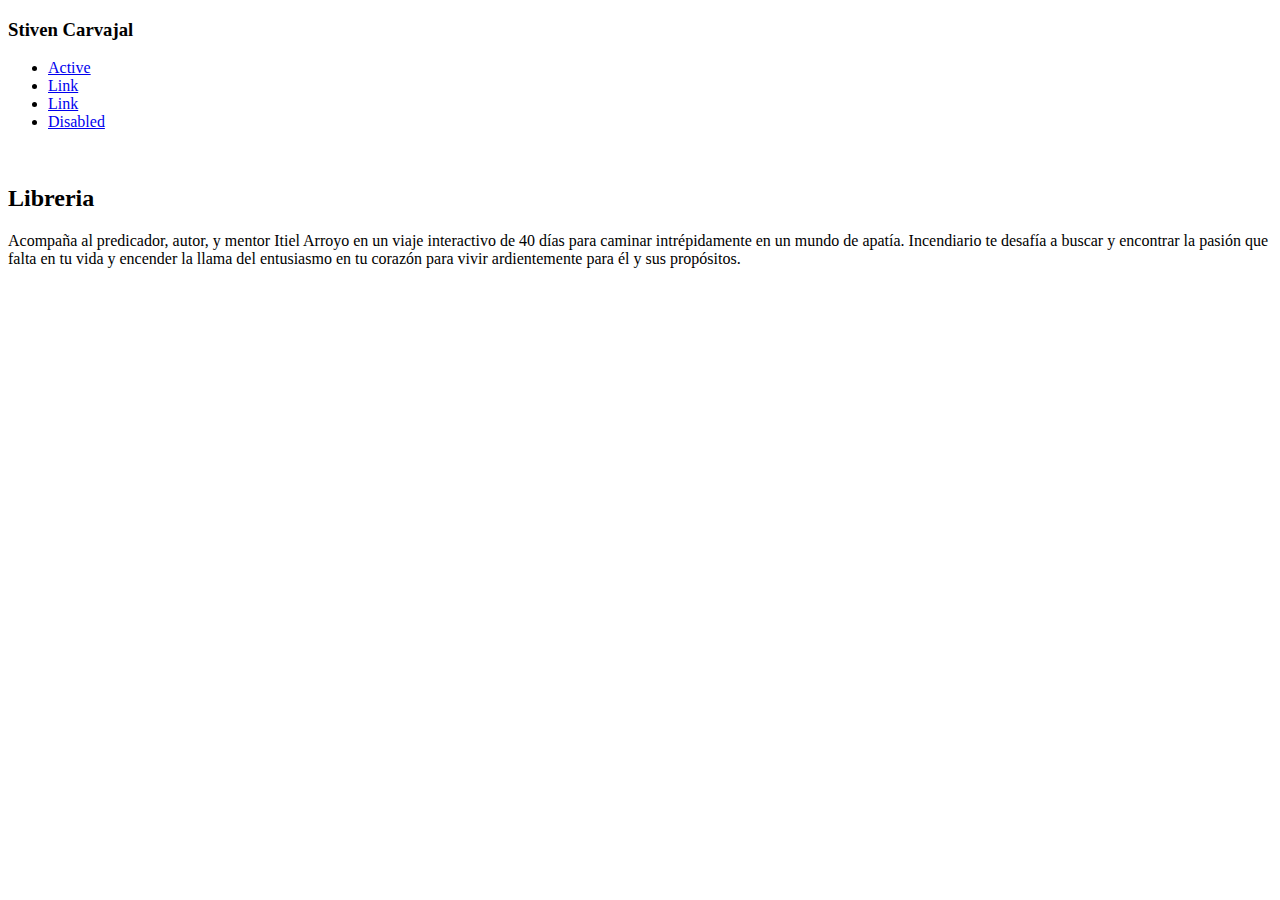
==== Bootstrap5/index.html @ 5bd0c49b "bootstrap" ====
<!DOCTYPE html>
<html lang="en">
<head>
    <meta charset="UTF-8">
    <meta http-equiv="X-UA-Compatible" content="IE=edge">
    <meta name="viewport" content="width=device-width, initial-scale=1.0">
    <link href="https://cdn.jsdelivr.net/npm/bootstrap@5.0.2/dist/css/bootstrap.min.css" rel="stylesheet" integrity="sha384-EVSTQN3/azprG1Anm3QDgpJLIm9Nao0Yz1ztcQTwFspd3yD65VohhpuuCOmLASjC" crossorigin="anonymous">
    <script src="https://cdn.jsdelivr.net/npm/bootstrap@5.0.2/dist/js/bootstrap.bundle.min.js" integrity="sha384-MrcW6ZMFYlzcLA8Nl+NtUVF0sA7MsXsP1UyJoMp4YLEuNSfAP+JcXn/tWtIaxVXM" crossorigin="anonymous" async></script>
    <link rel="stylesheet" href="style.css">


    <title>Document</title>
</head>
<body>
   <div class="">

    <header class="d-flex justify-content-between">
        <h3>Stiven Carvajal</h3>
        <div class="d-flex justify-content-between">
            <ul class="nav justify-content-end">
                <li class="nav-item">
                  <a class="nav-link active" aria-current="page" href="#">Active</a>
                </li>
                <li class="nav-item">
                  <a class="nav-link" href="#">Link</a>
                </li>
                <li class="nav-item">
                  <a class="nav-link" href="#">Link</a>
                </li>
                <li class="nav-item">
                  <a class="nav-link disabled" href="#" tabindex="-1" aria-disabled="true">Disabled</a>
                </li>
              </ul>
        </div>
    </header>
    <div class="row">
        <div class="col-12 col-md-6 bg-primary d-flex justify-content-center">
            <img class= "w-25   " src="https://static.clccolombia.com/_CLCColombia/images/products/original/40567.jpg" alt="" srcset="">
        </div>
        <div class="col-12 col-md-6 bg-danger">
            <h2>Libreria</h2>
            <p>     
                Acompaña al predicador, autor, y mentor Itiel Arroyo en un viaje interactivo de 40 días para caminar intrépidamente en un mundo de apatía. 
                Incendiario te desafía a buscar y encontrar la pasión que falta en tu vida y encender la llama del entusiasmo en tu corazón para vivir 
                ardientemente para él y sus propósitos. </p>
                <img src="https://http2.mlstatic.com/D_NQ_NP_691169-MCO43775903574_102020-O.jpg" class="rounded-circle w-25" alt="" srcset="">
            </div>
    </div>
    
   </div>
</body>
</html>
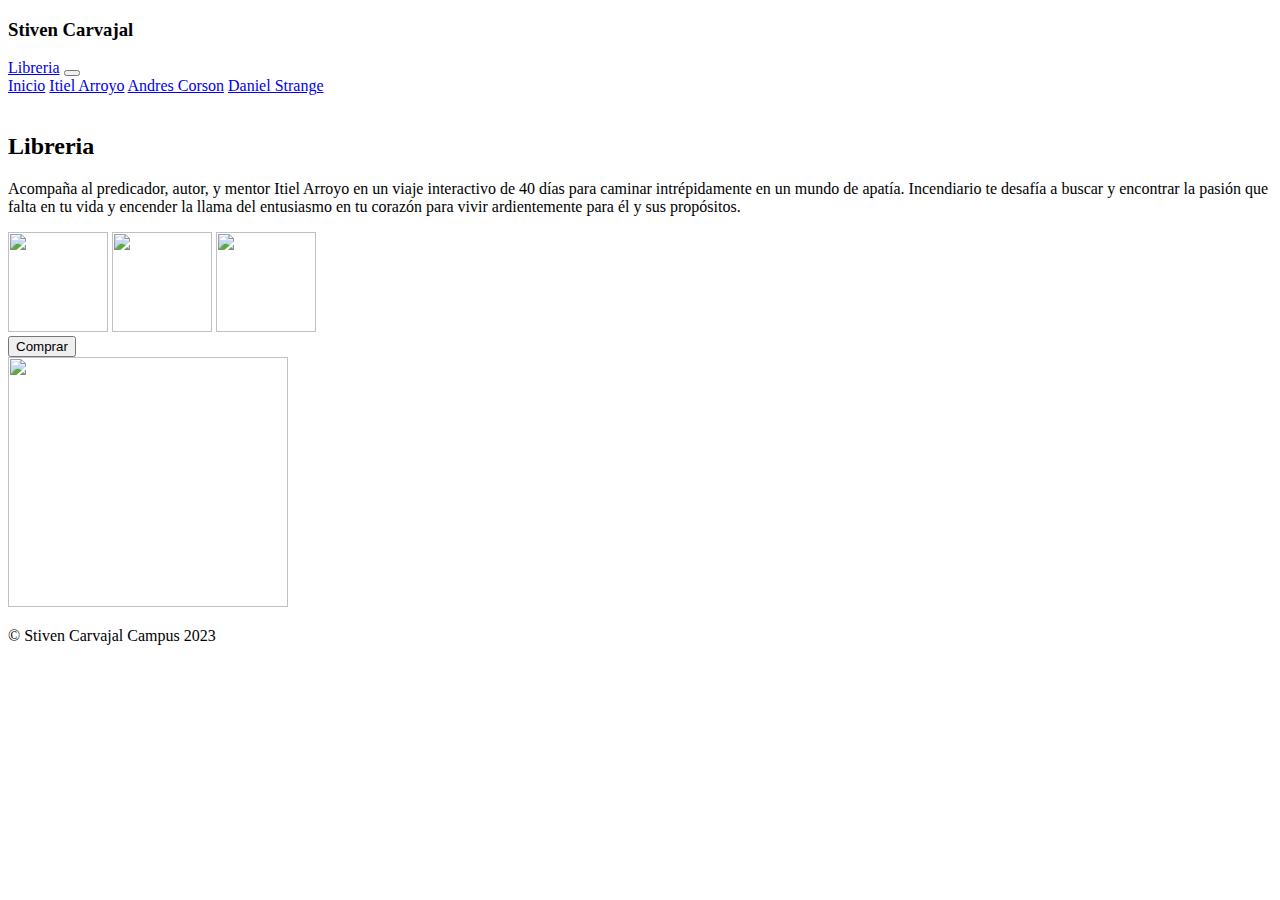
==== commit 2a283077: "bootstrapfull" ====
--- a/Bootstrap5/index.html
+++ b/Bootstrap5/index.html
@@ -1,52 +1,92 @@
 <!DOCTYPE html>
 <html lang="en">
+
 <head>
-    <meta charset="UTF-8">
-    <meta http-equiv="X-UA-Compatible" content="IE=edge">
-    <meta name="viewport" content="width=device-width, initial-scale=1.0">
-    <link href="https://cdn.jsdelivr.net/npm/bootstrap@5.0.2/dist/css/bootstrap.min.css" rel="stylesheet" integrity="sha384-EVSTQN3/azprG1Anm3QDgpJLIm9Nao0Yz1ztcQTwFspd3yD65VohhpuuCOmLASjC" crossorigin="anonymous">
-    <script src="https://cdn.jsdelivr.net/npm/bootstrap@5.0.2/dist/js/bootstrap.bundle.min.js" integrity="sha384-MrcW6ZMFYlzcLA8Nl+NtUVF0sA7MsXsP1UyJoMp4YLEuNSfAP+JcXn/tWtIaxVXM" crossorigin="anonymous" async></script>
-    <link rel="stylesheet" href="style.css">
+  <meta charset="UTF-8">
+  <meta http-equiv="X-UA-Compatible" content="IE=edge">
+  <meta name="viewport" content="width=device-width, initial-scale=1.0">
+  <link href="https://cdn.jsdelivr.net/npm/bootstrap@5.0.2/dist/css/bootstrap.min.css" rel="stylesheet"
+    integrity="sha384-EVSTQN3/azprG1Anm3QDgpJLIm9Nao0Yz1ztcQTwFspd3yD65VohhpuuCOmLASjC" crossorigin="anonymous">
+  <script src="https://cdn.jsdelivr.net/npm/bootstrap@5.0.2/dist/js/bootstrap.bundle.min.js"
+    integrity="sha384-MrcW6ZMFYlzcLA8Nl+NtUVF0sA7MsXsP1UyJoMp4YLEuNSfAP+JcXn/tWtIaxVXM" crossorigin="anonymous"
+    async></script>
+  <link rel="stylesheet" href="style.css">
+  <link rel="stylesheet" href="https://cdnjs.cloudflare.com/ajax/libs/font-awesome/6.3.0/css/all.min.css"
+    integrity="sha512-SzlrxWUlpfuzQ+pcUCosxcglQRNAq/DZjVsC0lE40xsADsfeQoEypE+enwcOiGjk/bSuGGKHEyjSoQ1zVisanQ=="
+    crossorigin="anonymous" referrerpolicy="no-referrer" />
 
 
-    <title>Document</title>
+  <title>Document</title>
 </head>
+
 <body>
-   <div class="">
+  <div class="d-flex flex-column justify-content-between min-vh-100">
 
     <header class="d-flex justify-content-between">
-        <h3>Stiven Carvajal</h3>
-        <div class="d-flex justify-content-between">
-            <ul class="nav justify-content-end">
-                <li class="nav-item">
-                  <a class="nav-link active" aria-current="page" href="#">Active</a>
-                </li>
-                <li class="nav-item">
-                  <a class="nav-link" href="#">Link</a>
-                </li>
-                <li class="nav-item">
-                  <a class="nav-link" href="#">Link</a>
-                </li>
-                <li class="nav-item">
-                  <a class="nav-link disabled" href="#" tabindex="-1" aria-disabled="true">Disabled</a>
-                </li>
-              </ul>
+      <h3>Stiven Carvajal</h3>
+      <div class="d-flex justify-content-between">
+        <nav class="navbar navbar-expand-lg navbar-light bg-light">
+          <div class="container-fluid">
+            <a class="navbar-brand" href="#">Libreria</a>
+            <button class="navbar-toggler" type="button" data-bs-toggle="collapse" data-bs-target="#navbarNavAltMarkup"
+              aria-controls="navbarNavAltMarkup" aria-expanded="false" aria-label="Toggle navigation">
+              <span class="navbar-toggler-icon"></span>
+            </button>
+            <div class="collapse navbar-collapse" id="navbarNavAltMarkup">
+              <div class="navbar-nav">
+                <a class="nav-link active" aria-current="page" href="#">Inicio</a>
+                <a class="nav-link" href="#">Itiel Arroyo</a>
+                <a class="nav-link" href="#">Andres Corson</a>
+                <a class="nav-link disabled" href="#" tabindex="-1" aria-disabled="true">Daniel Strange</a>
+              </div>
+            </div>
+          </div>
+        </nav>
+      </div>
+    </header>
+    <div class="row w-100">
+      <div class="col-12 col-md-6  d-flex justify-content-center">
+        <img width="35%" object-fit="cover" src="https://static.clccolombia.com/_CLCColombia/images/products/original/40567.jpg" alt="" 
+          srcset="">
+      </div>
+      <div class="col-12 col-md-6 ">
+        <h2>Libreria</h2>
+        <p>
+          Acompaña al predicador, autor, y mentor Itiel Arroyo en un viaje interactivo de 40 días para caminar
+          intrépidamente en un mundo de apatía.
+          Incendiario te desafía a buscar y encontrar la pasión que falta en tu vida y encender la llama del entusiasmo
+          en tu corazón para vivir
+          ardientemente para él y sus propósitos. </p>
+        <img src="https://http2.mlstatic.com/D_NQ_NP_691169-MCO43775903574_102020-O.jpg" class="rounded-circle "
+          width="100px" height="100px" alt="" srcset="">
+        <img src="https://http2.mlstatic.com/D_NQ_NP_621847-MCO53373423669_012023-O.jpg" class="rounded-circle "
+          width="100px" height="100px" alt="" srcset="">
+        <img src="https://cdn.shopify.com/s/files/1/0280/8833/6470/products/Disenosintitulo_23_429x700.png?v=1663095120"
+          class="rounded-circle " width="100px" height="100px" alt="" srcset="">
+        <div>
+          <button type="button" class="btn btn-primary mt-5">Comprar <i class="fas fa-shopping-basket"></i> </button>
+
         </div>
-    </header>
-    <div class="row">
-        <div class="col-12 col-md-6 bg-primary d-flex justify-content-center">
-            <img class= "w-25   " src="https://static.clccolombia.com/_CLCColombia/images/products/original/40567.jpg" alt="" srcset="">
+      </div>
+    </div>
+    <footer>
+      <div class="row w-100">
+
+        <div class="col-12  d-flex flex-column align-items-center mt-5">
+
+          <img src="https://yt3.ggpht.com/a/AGF-l79awkmyQp6DbxV5Pisl_x4d7eRRwotNMamajw=s240-c-k-c0xffffffff-no-rj-mo"
+            class="rounded-circle" width="280px" height="250px" alt="" srcset="">
+          <div class="icons">
+            <i class="fab fa-facebook" style="font-size: 2.5rem;"></i>
+            <i class="fab fa-instagram" style="font-size: 2.5rem;"></i>
+            <i class="fab fa-twitter" style="font-size: 2.5rem;"></i>
+            <i class="fab fa-youtube" style="font-size: 2.5rem;"></i>
+          </div>
+          <p>© Stiven Carvajal Campus 2023 </p>
         </div>
-        <div class="col-12 col-md-6 bg-danger">
-            <h2>Libreria</h2>
-            <p>     
-                Acompaña al predicador, autor, y mentor Itiel Arroyo en un viaje interactivo de 40 días para caminar intrépidamente en un mundo de apatía. 
-                Incendiario te desafía a buscar y encontrar la pasión que falta en tu vida y encender la llama del entusiasmo en tu corazón para vivir 
-                ardientemente para él y sus propósitos. </p>
-                <img src="https://http2.mlstatic.com/D_NQ_NP_691169-MCO43775903574_102020-O.jpg" class="rounded-circle w-25" alt="" srcset="">
-            </div>
-    </div>
-    
-   </div>
+      </div>
+    </footer>
+  </div>
 </body>
+
 </html>